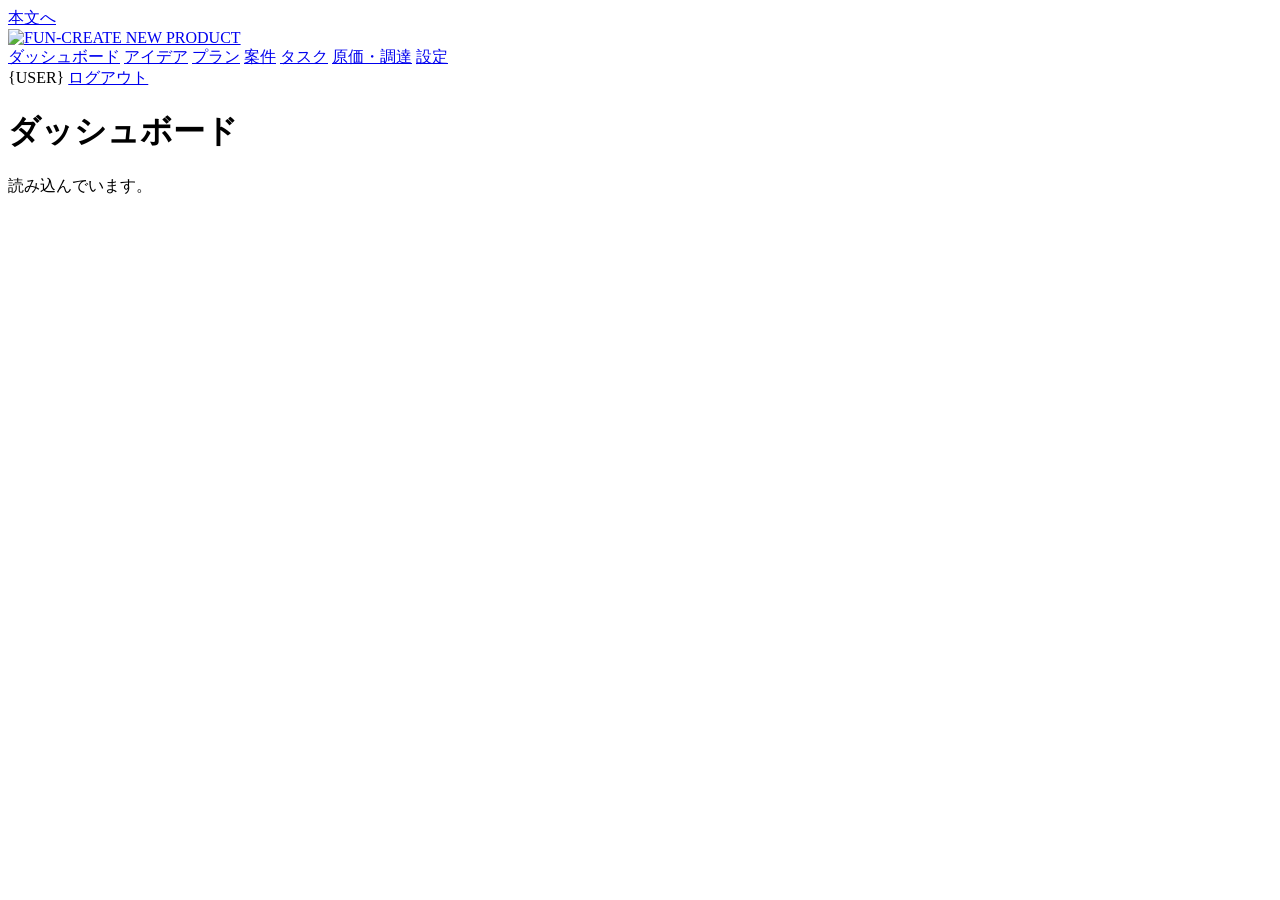
==== ui/index.html @ 5d428d89 "初回: NEW PRODUCT（新商品開発管理）第1回取り込み 骨格（server.py / auth.py / 共通ヘッダー / selfcheck.py）と 第2段（案件・タスク・ゲート・ダッシュ" ====
<!DOCTYPE html>
<!--
  NEW PRODUCT — SPA の外枠。
  帯の形は全体設計書 §5-7 のとおり。**この順番を変えない**
  （app-shell.css が .fca-bar > .fca-brand / .fca-nav / .fca-spacer / .fca-who を前提にする）。
  画面の切り替えは app.js の hash routing（§5-1）。**業務画面はまだ無い。**
-->
<html class="fca-shell" lang="ja" data-app="new-product">
<head>
<meta charset="utf-8">
<meta name="viewport" content="width=device-width, initial-scale=1">
<title>NEW PRODUCT</title>
<meta name="robots" content="noindex">
<link rel="stylesheet" href="/assets/app-shell.css?v={V}">
<!-- アプリ固有CSS は共通CSS の**後**に読む（app-shell.css の「読み込み順」の約束） -->
<link rel="stylesheet" href="/assets/np.css?v={V}">
<link rel="icon" href="/assets/favicon.ico?v={V}" sizes="any">
<link rel="icon" href="/assets/favicon-auto.svg?v={V}" type="image/svg+xml">
<link rel="apple-touch-icon" href="/assets/apple-touch-icon.png?v={V}">
<link rel="manifest" href="/assets/site.webmanifest?v={V}">
</head>
<body>

<a class="fca-skip" href="#main">本文へ</a>

<header class="fca-bar">
  <a class="fca-brand" href="/">
    <!-- 名前は画像の中にある。**alt が唯一の読み上げ経路**なので正式表記を入れる -->
    <img class="fca-brand-logo" src="/assets/bar-logo.svg?v={V}"
         alt="FUN-CREATE NEW PRODUCT" height="36">
  </a>
  <nav class="fca-nav" aria-label="主要メニュー">
    <a href="#/"          data-view="home">ダッシュボード</a>
    <a href="#/ideas"     data-view="ideas">アイデア</a>
    <a href="#/plan"      data-view="plan">プラン</a>
    <a href="#/projects"  data-view="projects">案件</a>
    <a href="#/tasks"     data-view="tasks">タスク</a>
    <a href="#/cost"      data-view="cost">原価・調達</a>
    <a href="#/settings"  data-view="settings">設定</a>
  </nav>
  <span class="fca-spacer"></span>
  <div class="fca-who">
    <span class="fca-user">{USER}</span>
    <a href="/logout">ログアウト</a>
  </div>
</header>

<!--
  NAV の正本。**app.js と selfcheck.py の両方がここを読む。**
  片方だけを直すと、帯と実際の画面が静かにずれる。
-->
<script type="application/json" id="fca-nav-data">
[
 {"view":"home",     "hash":"#/",         "label":"ダッシュボード"},
 {"view":"ideas",    "hash":"#/ideas",    "label":"アイデア"},
 {"view":"plan",     "hash":"#/plan",     "label":"プラン"},
 {"view":"projects", "hash":"#/projects", "label":"案件"},
 {"view":"tasks",    "hash":"#/tasks",    "label":"タスク"},
 {"view":"cost",     "hash":"#/cost",     "label":"原価・調達"},
 {"view":"settings", "hash":"#/settings", "label":"設定"}
]
</script>

<main id="main" class="fca-main" tabindex="-1">
  <h1 class="fca-h1" id="view-title">ダッシュボード</h1>
  <div id="view" class="fca-card">
    <p class="fca-note">読み込んでいます。</p>
  </div>
</main>

<script src="/app.js?v={V}"></script>
</body>
</html>
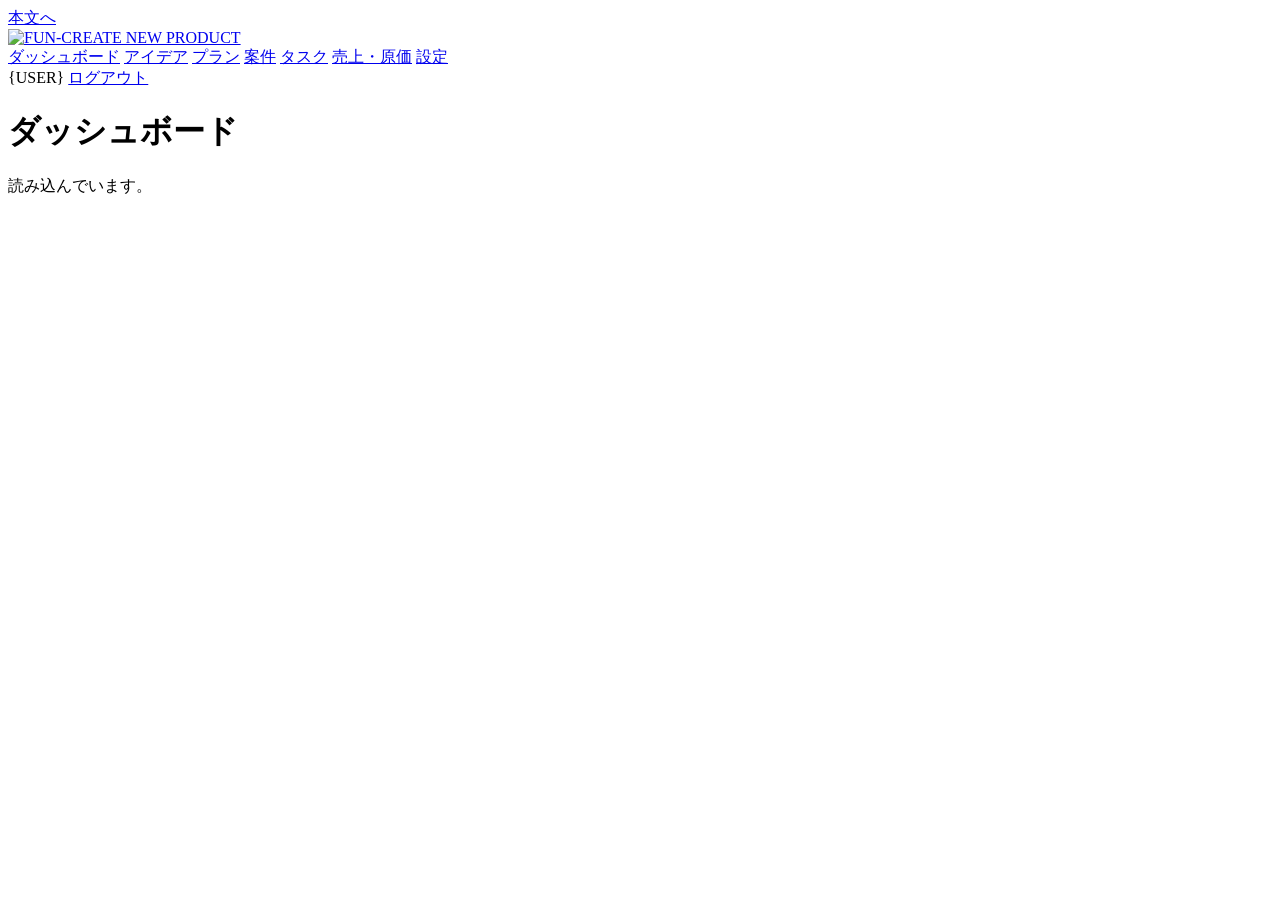
==== commit 8ea0c428: "売上実績の画面（段階A）・帯を「売上・原価」に（2026-10-01 決定） 出どころは Auto GROWTH の月次集計（店別合計・全体の分類）。 サイト別の構成・商品別は、売上フィードの権限と " ====
--- a/ui/index.html
+++ b/ui/index.html
@@ -35,7 +35,7 @@
     <a href="#/plan"      data-view="plan">プラン</a>
     <a href="#/projects"  data-view="projects">案件</a>
     <a href="#/tasks"     data-view="tasks">タスク</a>
-    <a href="#/cost"      data-view="cost">原価・調達</a>
+    <a href="#/sales"     data-view="sales">売上・原価</a>
     <a href="#/settings"  data-view="settings">設定</a>
   </nav>
   <span class="fca-spacer"></span>
@@ -56,7 +56,7 @@
  {"view":"plan",     "hash":"#/plan",     "label":"プラン"},
  {"view":"projects", "hash":"#/projects", "label":"案件"},
  {"view":"tasks",    "hash":"#/tasks",    "label":"タスク"},
- {"view":"cost",     "hash":"#/cost",     "label":"原価・調達"},
+ {"view":"sales",    "hash":"#/sales",    "label":"売上・原価"},
  {"view":"settings", "hash":"#/settings", "label":"設定"}
 ]
 </script>
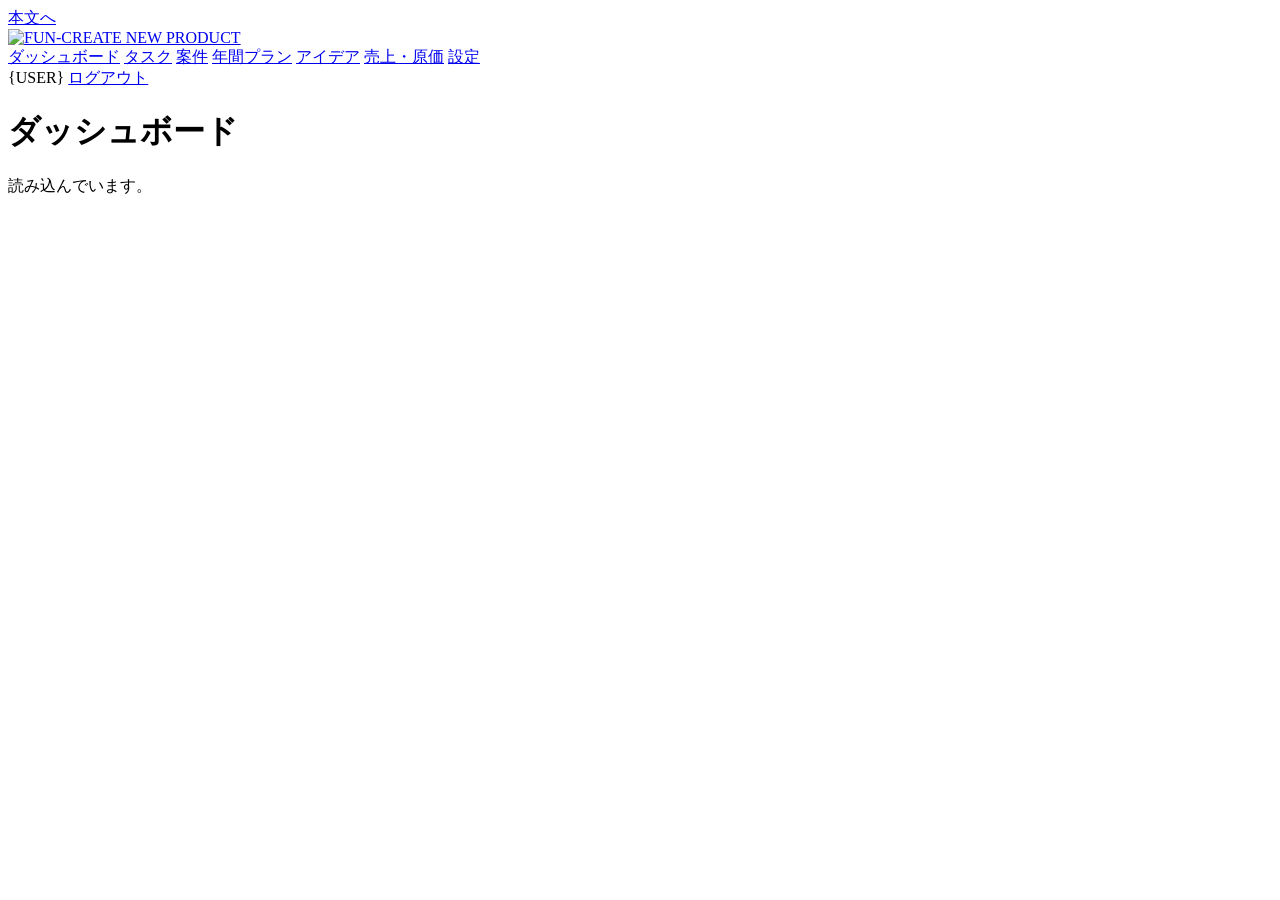
==== commit 79c96bd1: "点検（入力と運用の流れ）1つ目: 並行運用の帯・正本の語、帯を毎日使う順に、担当を選択式に・入力の検査、割り振りは誰でも（ADR-119） Co-Authored-By: Claude Opus 5." ====
--- a/ui/index.html
+++ b/ui/index.html
@@ -5,7 +5,7 @@
   （app-shell.css が .fca-bar > .fca-brand / .fca-nav / .fca-spacer / .fca-who を前提にする）。
   画面の切り替えは app.js の hash routing（§5-1）。**業務画面はまだ無い。**
 -->
-<html class="fca-shell" lang="ja" data-app="new-product">
+<html class="fca-shell" lang="ja" data-app="new-product"{ROOTATTR}>
 <head>
 <meta charset="utf-8">
 <meta name="viewport" content="width=device-width, initial-scale=1">
@@ -31,10 +31,10 @@
   </a>
   <nav class="fca-nav" aria-label="主要メニュー">
     <a href="#/"          data-view="home">ダッシュボード</a>
+    <a href="#/tasks"     data-view="tasks">タスク</a>
+    <a href="#/projects"  data-view="projects">案件</a>
+    <a href="#/plan"      data-view="plan">年間プラン</a>
     <a href="#/ideas"     data-view="ideas">アイデア</a>
-    <a href="#/plan"      data-view="plan">プラン</a>
-    <a href="#/projects"  data-view="projects">案件</a>
-    <a href="#/tasks"     data-view="tasks">タスク</a>
     <a href="#/sales"     data-view="sales">売上・原価</a>
     <a href="#/settings"  data-view="settings">設定</a>
   </nav>
@@ -52,16 +52,18 @@
 <script type="application/json" id="fca-nav-data">
 [
  {"view":"home",     "hash":"#/",         "label":"ダッシュボード"},
+ {"view":"tasks",    "hash":"#/tasks",    "label":"タスク"},
+ {"view":"projects", "hash":"#/projects", "label":"案件"},
+ {"view":"plan",     "hash":"#/plan",     "label":"年間プラン"},
  {"view":"ideas",    "hash":"#/ideas",    "label":"アイデア"},
- {"view":"plan",     "hash":"#/plan",     "label":"プラン"},
- {"view":"projects", "hash":"#/projects", "label":"案件"},
- {"view":"tasks",    "hash":"#/tasks",    "label":"タスク"},
  {"view":"sales",    "hash":"#/sales",    "label":"売上・原価"},
  {"view":"settings", "hash":"#/settings", "label":"設定"}
 ]
 </script>
 
 <main id="main" class="fca-main" tabindex="-1">
+  <!-- 切り替えの段階（app/cutover.py）。並行運用の間だけ app.js が埋めて出す（点検 H-1） -->
+  <p id="np-phase" class="np-phase" role="note" hidden></p>
   <h1 class="fca-h1" id="view-title">ダッシュボード</h1>
   <div id="view" class="fca-card">
     <p class="fca-note">読み込んでいます。</p>
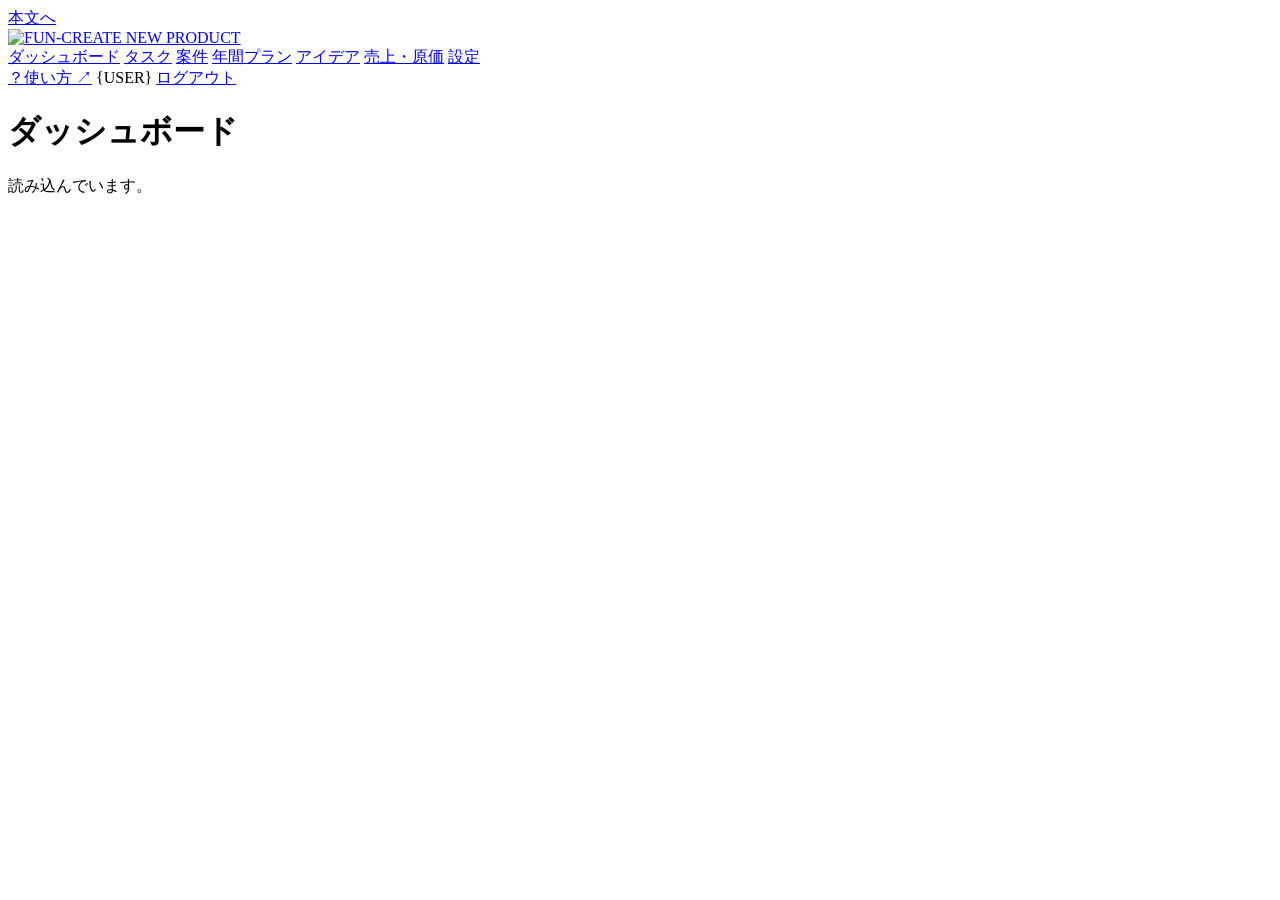
==== commit 80a0adac: "操作マニュアルを別のタブで: 帯の「使い方 ↗」がいまの画面の説明の節へ・同じタブを使う・目次（FR-215・ADR-120） Co-Authored-By: Claude Opus 5.5 <nor" ====
--- a/ui/index.html
+++ b/ui/index.html
@@ -40,6 +40,8 @@
   </nav>
   <span class="fca-spacer"></span>
   <div class="fca-who">
+    <!-- 操作マニュアルを別のタブで（2026-10-23 十文字さん依頼・FR-215）。いつも同じタブ（np-manual）に開き、行き先は app.js がいまの画面の節にする -->
+    <a id="np-help" href="/#/manual" target="np-manual" rel="noopener" title="使い方: 操作マニュアルを別のタブで開きます（いまの画面の説明へ）"><span class="np-help-q" aria-hidden="true">？</span><span class="np-help-t">使い方 ↗</span></a>
     <span class="fca-user">{USER}</span>
     <a href="/logout">ログアウト</a>
   </div>
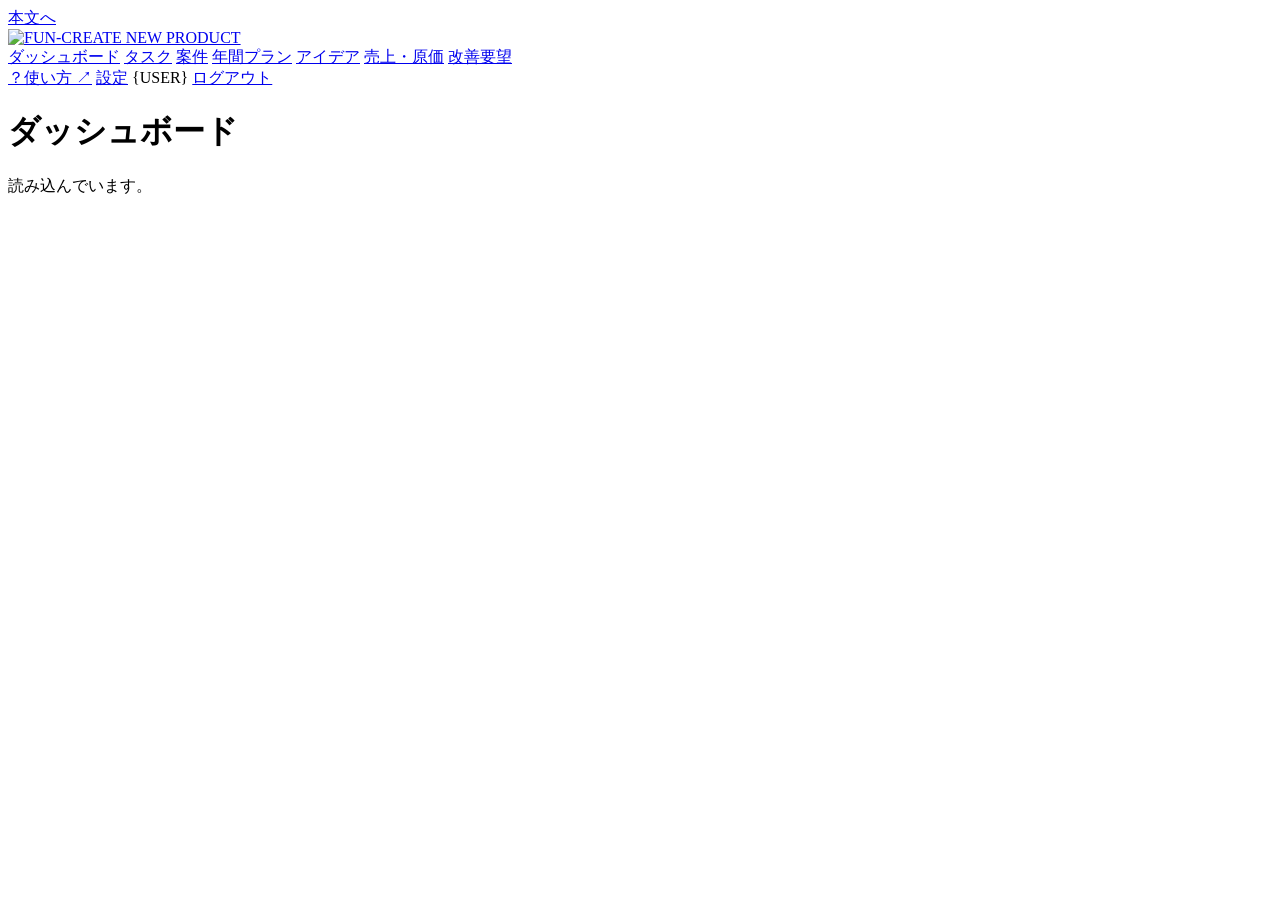
==== commit 0763577f: "改善要望を帯（ヘッダーメニュー）に出し、設定を右上へ移す（帯は7つまで・ADR-132） Co-Authored-By: Claude Opus 5.5 <noreply@anthropic.com>" ====
--- a/ui/index.html
+++ b/ui/index.html
@@ -36,12 +36,14 @@
     <a href="#/plan"      data-view="plan">年間プラン</a>
     <a href="#/ideas"     data-view="ideas">アイデア</a>
     <a href="#/sales"     data-view="sales">売上・原価</a>
-    <a href="#/settings"  data-view="settings">設定</a>
+    <a href="#/improve"   data-view="improve">改善要望</a>
   </nav>
   <span class="fca-spacer"></span>
   <div class="fca-who">
     <!-- 操作マニュアルを別のタブで（2026-10-23 十文字さん依頼・FR-215）。いつも同じタブ（np-manual）に開き、行き先は app.js がいまの画面の節にする -->
     <a id="np-help" href="/#/manual" target="np-manual" rel="noopener" title="使い方: 操作マニュアルを別のタブで開きます（いまの画面の説明へ）"><span class="np-help-q" aria-hidden="true">？</span><span class="np-help-t">使い方 ↗</span></a>
+    <!-- 設定は右端へ（2026-11-09 十文字さん: 改善要望を帯に出すため。帯は7つまで） -->
+    <a id="np-settings" href="#/settings" title="設定">設定</a>
     <span class="fca-user">{USER}</span>
     <a href="/logout">ログアウト</a>
   </div>
@@ -59,7 +61,7 @@
  {"view":"plan",     "hash":"#/plan",     "label":"年間プラン"},
  {"view":"ideas",    "hash":"#/ideas",    "label":"アイデア"},
  {"view":"sales",    "hash":"#/sales",    "label":"売上・原価"},
- {"view":"settings", "hash":"#/settings", "label":"設定"}
+ {"view":"improve",  "hash":"#/improve",  "label":"改善要望"}
 ]
 </script>
 
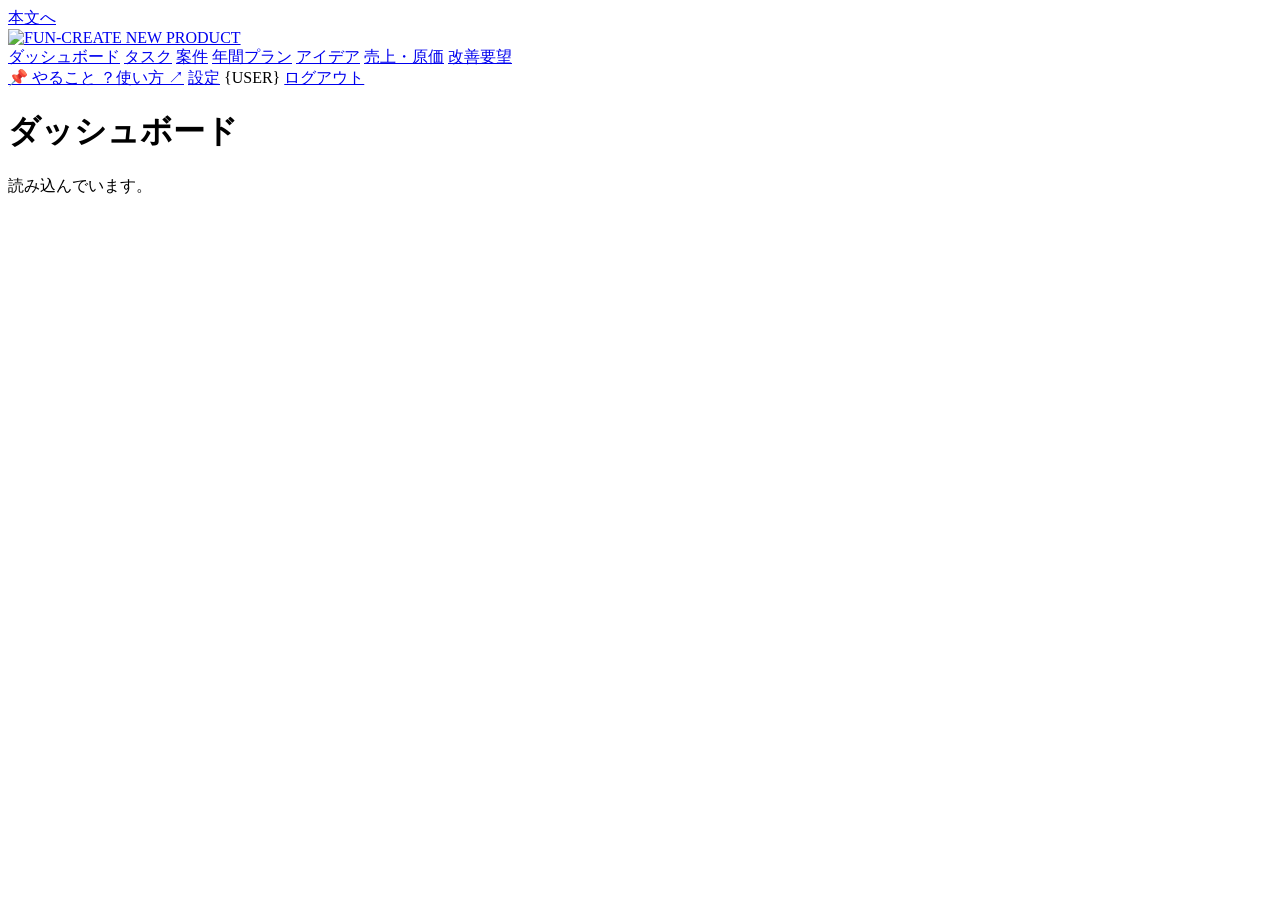
==== commit 6fee9ec4: "やること（ガイド）: アプリが数えて見る人ごとに出す・右上の件数・この画面でやること・1年の入力カレンダー（ADR-133・FR-242） Co-Authored-By: Claude Opus 5." ====
--- a/ui/index.html
+++ b/ui/index.html
@@ -41,6 +41,8 @@
   <span class="fca-spacer"></span>
   <div class="fca-who">
     <!-- 操作マニュアルを別のタブで（2026-10-23 十文字さん依頼・FR-215）。いつも同じタブ（np-manual）に開き、行き先は app.js がいまの画面の節にする -->
+    <!-- やること（2026-11-09・ADR-133）。アプリが数えた件数。押すと一覧 -->
+    <a id="np-todo" href="#/todo" title="やること: いまやること・事前の準備"><span aria-hidden="true">📌</span> やること <span id="np-todo-n" class="np-todo-n"></span></a>
     <a id="np-help" href="/#/manual" target="np-manual" rel="noopener" title="使い方: 操作マニュアルを別のタブで開きます（いまの画面の説明へ）"><span class="np-help-q" aria-hidden="true">？</span><span class="np-help-t">使い方 ↗</span></a>
     <!-- 設定は右端へ（2026-11-09 十文字さん: 改善要望を帯に出すため。帯は7つまで） -->
     <a id="np-settings" href="#/settings" title="設定">設定</a>
@@ -69,6 +71,8 @@
   <!-- 切り替えの段階（app/cutover.py）。並行運用の間だけ app.js が埋めて出す（点検 H-1） -->
   <p id="np-phase" class="np-phase" role="note" hidden></p>
   <h1 class="fca-h1" id="view-title">ダッシュボード</h1>
+  <!-- この画面でやること（ADR-133）。app.js が埋める -->
+  <div id="np-screen-todo" class="np-screen-todo" role="note" hidden></div>
   <div id="view" class="fca-card">
     <p class="fca-note">読み込んでいます。</p>
   </div>
